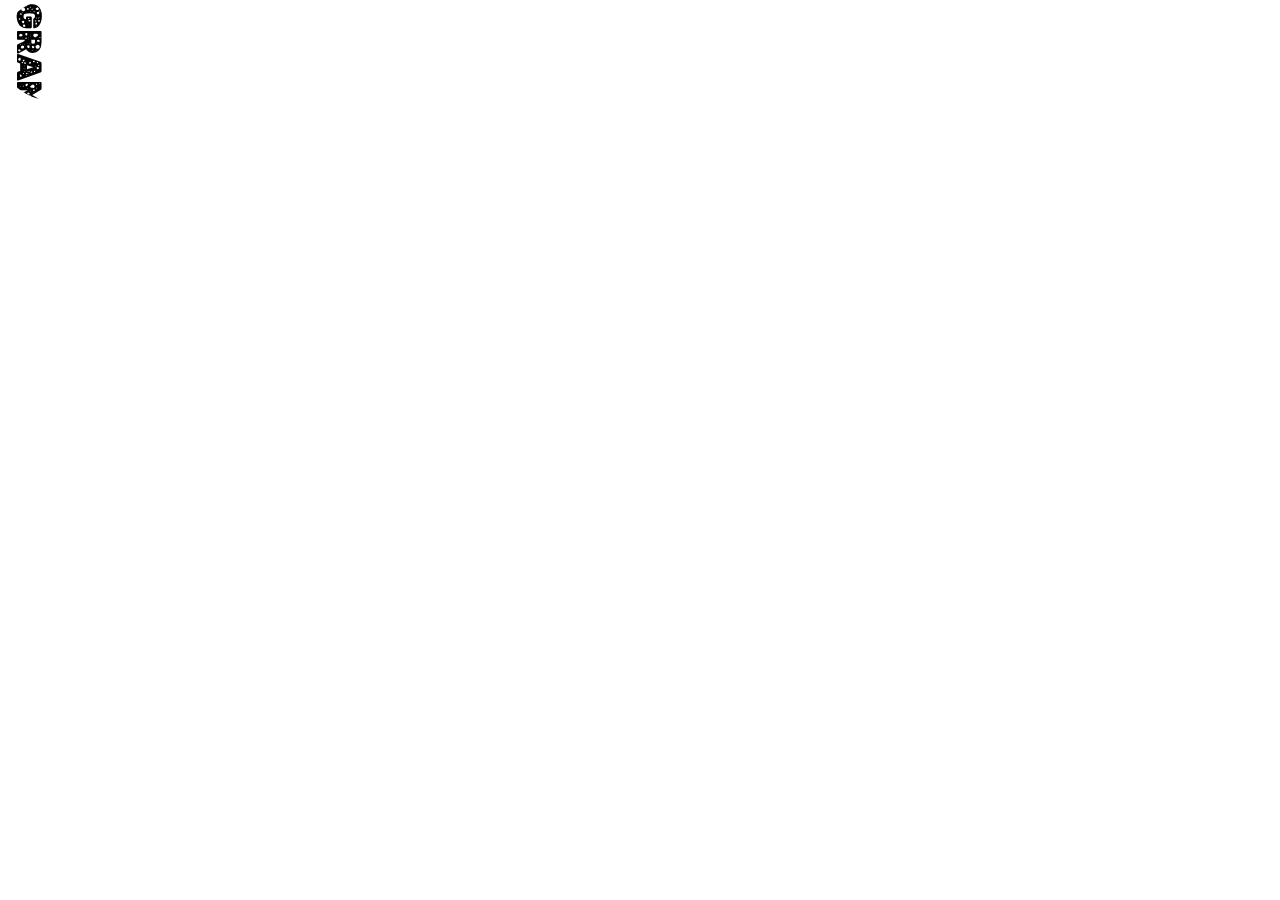
==== index.html @ a7ff9101 "Add files via upload" ====
<!DOCTYPE html>
<html>
	<head>
		<meta charset="utf-8">
		<title>sup</title>
        <link rel="stylesheet" href="style.css">
	</head>
	<body>
		<span id="circle"></span>
		<div class="title">
			<h1 style="grid-column: 1;grid-row: 1" id="name3" style="mix-blend-mode: exclusion;"><a class="underline" href="about.html">DEEPTANSHU</a></h1>
		</div>
		<div class="links left" id="links-left">
			<a style="display: inline" id="link-left" href="https://www.instagram.com/deeptanshu__is__here/" data-content="INSTAGRAM">INSTAGRAM</a>
		</div>
		<div class="links right" id="links-right">
			<a style="display: inline;" id="link-right" href="credits.html" data-content="CREDITS">CREDITS</a>
		</div>
		<script src="https://threejs.org/build/three.js"></script>
        <script src="js/script.js"></script>
		<script src="js/init.js"></script>
	</body>
</html>
---- style.css ----
@import url('https://fonts.googleapis.com/css2?family=Major+Mono+Display&display=swap');
@import url('https://fonts.googleapis.com/css2?family=Rubik+Moonrocks&family=Splash&display=swap');
@import url('https://fonts.googleapis.com/css2?family=Dancing+Script&display=swap');

body {
    margin: 0;
    /* font-family: 'Major Mono Display', monospace; */
    font-family: 'Rubik Moonrocks', cursive;
    overflow: hidden;
}

.title {
    position: absolute;
    display: grid;
    color: white;
    width: 100%;
    text-align: center;
    font-family: 'Splash', cursive;
    font-size: x-large;
}
.links {
    position: absolute;
    text-align: center;
}
.left {
    writing-mode: vertical-rl;
}
.right {
    right: 0;
    writing-mode: vertical-lr;
    transform: rotateZ(180deg);
}

.underline, .links > a {
    color: white;
    text-decoration: none;
    font-size: 35px;

    display: inline-block;
    position: relative;
}

#link-left::before, #link-right::before {
    background-color: white;
    position: absolute;
    content: attr(data-content);
    top: 0;
    left: 0;
    color: black;
    text-decoration: underline;
    overflow: hidden;
    transition: height 275ms ease;
    height: 0;
    white-space: nowrap;
}
#link-left:hover::before, #link-right:hover::before {
    height: 100%;
}
  
.underline:after {
    margin-bottom: -2px;
    content: '';
    position: absolute;
    width: 100%;
    transform: scaleX(0) translateX(50%);
    height: 2px;
    bottom: 0;
    left: 0;
    background-color: white;
    transition: 0.25s ease-out;
}

.underline:hover:after {
    transform: scaleX(1) translateX(0);
    transform-origin: bottom left;
}

#circle {
    width: 100px;
    height: 100px;
    background: white;
    border-radius: 50%;
    position: absolute;
    mix-blend-mode: difference;
}

h1, a {
    mix-blend-mode: exclusion;
}

#links-right {
    mix-blend-mode: exclusion;
}
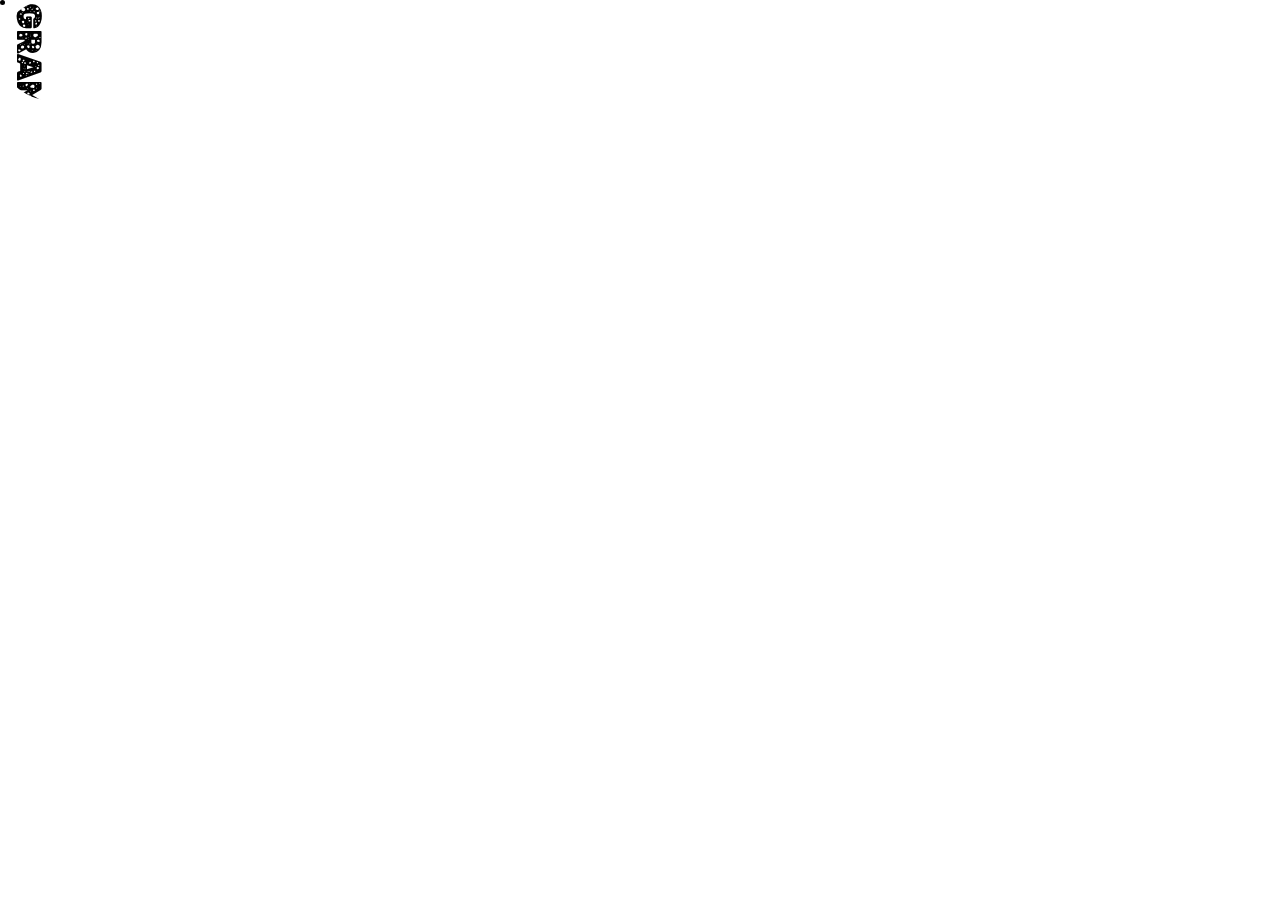
==== commit 69060759: "Add files via upload" ====
--- a/index.html
+++ b/index.html
@@ -7,6 +7,7 @@
 	</head>
 	<body>
 		<span id="circle"></span>
+		<span id="smolcircle"></span>
 		<div class="title">
 			<h1 style="grid-column: 1;grid-row: 1" id="name3" style="mix-blend-mode: exclusion;"><a class="underline" href="about.html">DEEPTANSHU</a></h1>
 		</div>
--- a/style.css
+++ b/style.css
@@ -1,6 +1,10 @@
 @import url('https://fonts.googleapis.com/css2?family=Major+Mono+Display&display=swap');
 @import url('https://fonts.googleapis.com/css2?family=Rubik+Moonrocks&family=Splash&display=swap');
 @import url('https://fonts.googleapis.com/css2?family=Dancing+Script&display=swap');
+
+* {
+    cursor: none;
+}
 
 body {
     margin: 0;
@@ -83,6 +87,13 @@
     position: absolute;
     mix-blend-mode: difference;
 }
+#smolcircle {
+    width: 5px;
+    height: 5px;
+    background: black;
+    border-radius: 50%;
+    position: absolute;
+}
 
 h1, a {
     mix-blend-mode: exclusion;
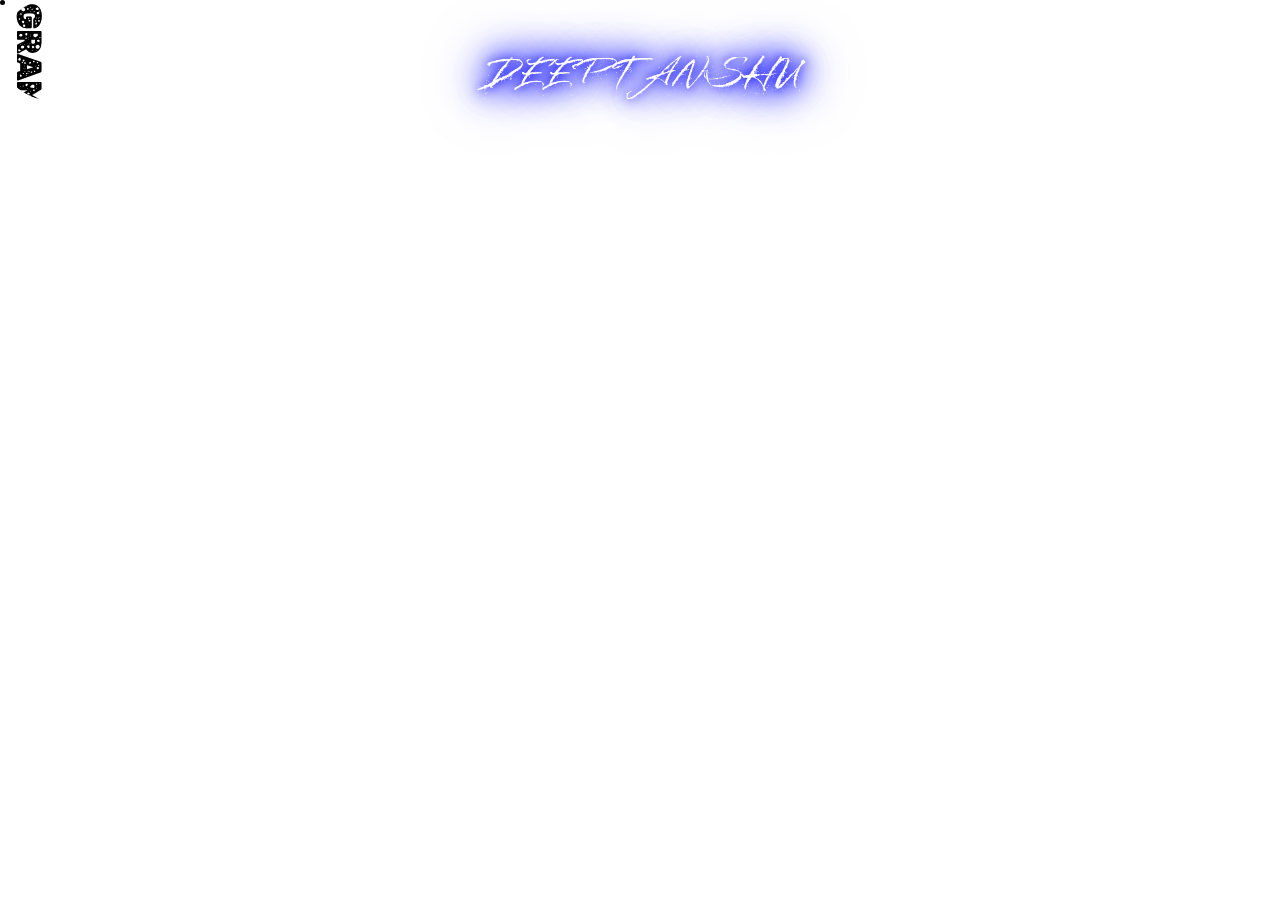
==== commit 9aef186e: "Add files via upload" ====
--- a/index.html
+++ b/index.html
@@ -9,16 +9,27 @@
 		<span id="circle"></span>
 		<span id="smolcircle"></span>
 		<div class="title">
-			<h1 style="grid-column: 1;grid-row: 1" id="name3" style="mix-blend-mode: exclusion;"><a class="underline" href="about.html">DEEPTANSHU</a></h1>
+			<h1 id="glow" style="grid-column: 1;grid-row: 1" id="name3" style="mix-blend-mode: exclusion;"><a class="underline" style="font-weight: normal;" href="about.html" onmouseover="onHover(this)" onmouseleave="reset()">DEEPTANSHU</a></h1>
 		</div>
 		<div class="links left" id="links-left">
-			<a style="display: inline" id="link-left" href="https://www.instagram.com/deeptanshu__is__here/" data-content="INSTAGRAM">INSTAGRAM</a>
+			<a style="display: inline;" id="link-left" href="https://www.instagram.com/deeptanshu__is__here/" data-content="INSTAGRAM">INSTAGRAM</a>
 		</div>
 		<div class="links right" id="links-right">
 			<a style="display: inline;" id="link-right" href="credits.html" data-content="CREDITS">CREDITS</a>
 		</div>
+		<div class="links" style="bottom: 0px;" id="links-normal">
+			<a style="display: inline" id="link-normal" href="garbaj.html" data-content="garbaj">garbaj</a>
+		</div>
 		<script src="https://threejs.org/build/three.js"></script>
         <script src="js/script.js"></script>
 		<script src="js/init.js"></script>
+		<script>
+			glow_options = [
+				"0 0 10px red, 0 0 20px red, 0 0 30px red, 0 0 40px red, 0 0 50px red, 0 0 60px red, 0 0 70px red",
+				"0 0 10px blue, 0 0 20px blue, 0 0 30px blue, 0 0 40px blue, 0 0 50px blue, 0 0 60px blue, 0 0 70px blue",
+				"0 0 10px #fff, 0 0 20px #fff, 0 0 30px #e60073, 0 0 40px #e60073, 0 0 50px #e60073, 0 0 60px #e60073, 0 0 70px #e60073"
+			]
+			document.getElementById("glow").style.textShadow = glow_options[Math.floor(Math.random() * 3)]
+		</script>
 	</body>
 </html>--- a/style.css
+++ b/style.css
@@ -11,6 +11,18 @@
     /* font-family: 'Major Mono Display', monospace; */
     font-family: 'Rubik Moonrocks', cursive;
     overflow: hidden;
+}
+
+#body {
+    background-repeat: no-repeat;
+}
+
+#body2 {
+    background-repeat: no-repeat;
+    background-position: center;
+    background-size: auto 100vh;
+    background-attachment: fixed;
+    background-color: black;
 }
 
 .title {
@@ -60,6 +72,23 @@
 #link-left:hover::before, #link-right:hover::before {
     height: 100%;
 }
+
+#link-normal::before {
+    background-color: white;
+    position: absolute;
+    content: attr(data-content);
+    top: 0;
+    left: 0;
+    color: black;
+    text-decoration: underline;
+    overflow: hidden;
+    transition: width 275ms ease;
+    width: 0;
+    white-space: nowrap;
+}
+#link-normal:hover::before {
+    width: 100%;
+}
   
 .underline:after {
     margin-bottom: -2px;
@@ -86,6 +115,7 @@
     border-radius: 50%;
     position: absolute;
     mix-blend-mode: difference;
+    transition: all 0.3s, top 0s, left 0s;
 }
 #smolcircle {
     width: 5px;
@@ -95,7 +125,7 @@
     position: absolute;
 }
 
-h1, a {
+a {
     mix-blend-mode: exclusion;
 }
 
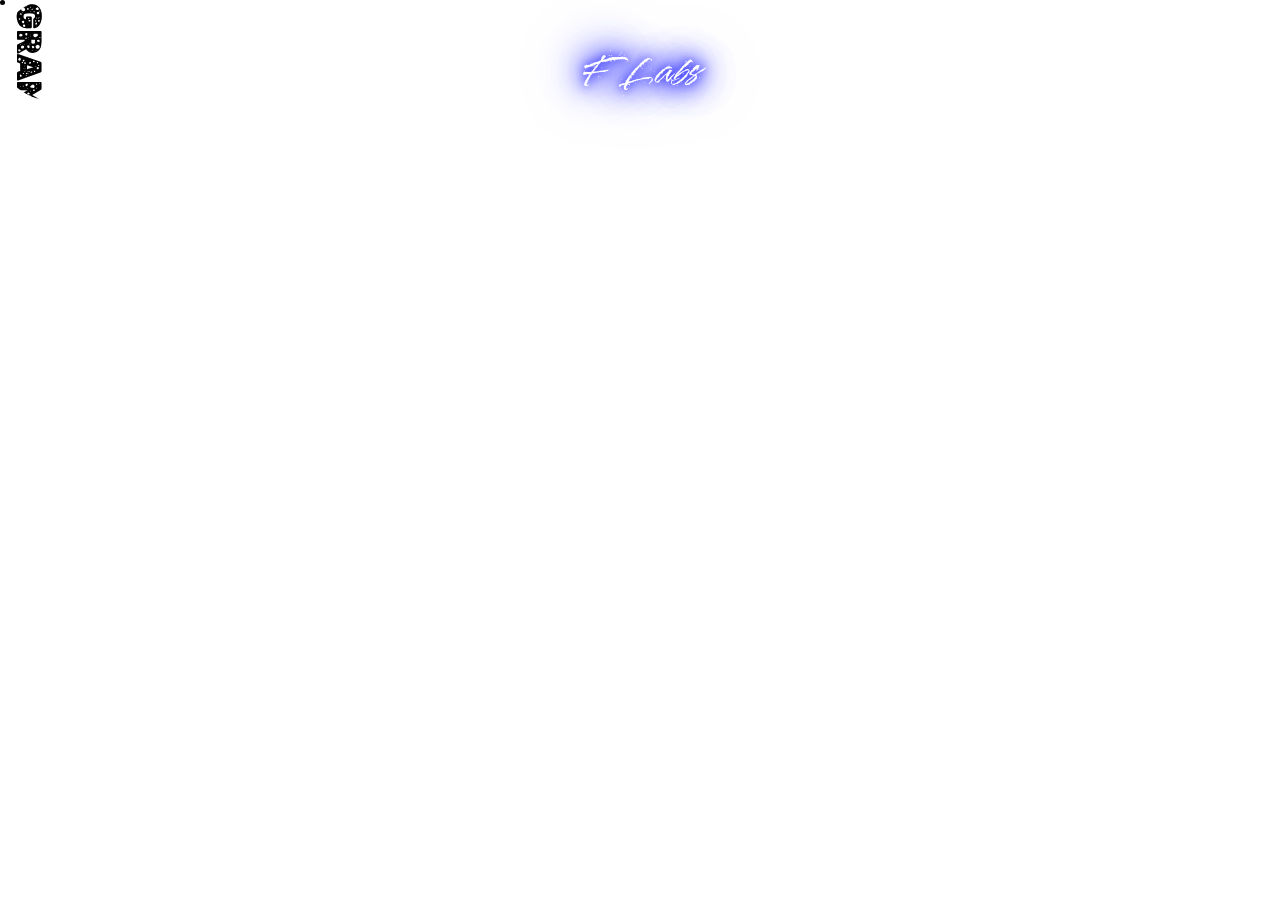
==== commit 355e4bcf: "Update index.html" ====
--- a/index.html
+++ b/index.html
@@ -9,7 +9,7 @@
 		<span id="circle"></span>
 		<span id="smolcircle"></span>
 		<div class="title">
-			<h1 id="glow" style="grid-column: 1;grid-row: 1" id="name3" style="mix-blend-mode: exclusion;"><a class="underline" style="font-weight: normal;" href="about.html" onmouseover="onHover(this)" onmouseleave="reset()">DEEPTANSHU</a></h1>
+			<h1 id="glow" style="grid-column: 1;grid-row: 1" id="name3" style="mix-blend-mode: exclusion;"><a class="underline" style="font-weight: normal;" href="about.html" onmouseover="onHover(this)" onmouseleave="reset()">F Labs</a></h1>
 		</div>
 		<div class="links left" id="links-left">
 			<a style="display: inline;" id="link-left" href="https://www.instagram.com/deeptanshu__is__here/" data-content="INSTAGRAM">INSTAGRAM</a>
@@ -32,4 +32,4 @@
 			document.getElementById("glow").style.textShadow = glow_options[Math.floor(Math.random() * 3)]
 		</script>
 	</body>
-</html>+</html>
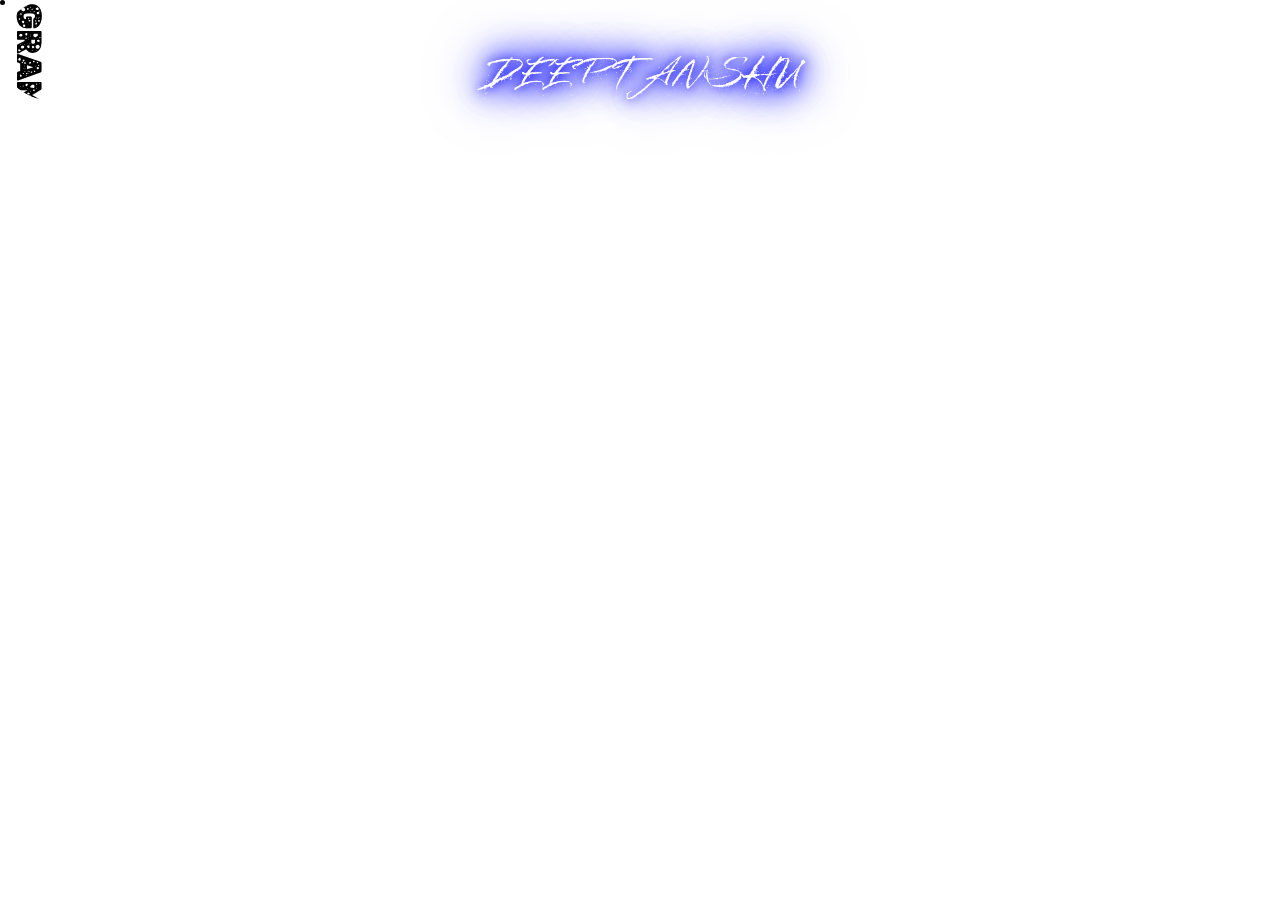
==== commit ca916ab9: "Update index.html" ====
--- a/index.html
+++ b/index.html
@@ -9,7 +9,7 @@
 		<span id="circle"></span>
 		<span id="smolcircle"></span>
 		<div class="title">
-			<h1 id="glow" style="grid-column: 1;grid-row: 1" id="name3" style="mix-blend-mode: exclusion;"><a class="underline" style="font-weight: normal;" href="about.html" onmouseover="onHover(this)" onmouseleave="reset()">F Labs</a></h1>
+			<h1 id="glow" style="grid-column: 1;grid-row: 1" id="name3" style="mix-blend-mode: exclusion;"><a class="underline" style="font-weight: normal;" href="about.html" onmouseover="onHover(this)" onmouseleave="reset()">DEEPTANSHU</a></h1>
 		</div>
 		<div class="links left" id="links-left">
 			<a style="display: inline;" id="link-left" href="https://www.instagram.com/deeptanshu__is__here/" data-content="INSTAGRAM">INSTAGRAM</a>
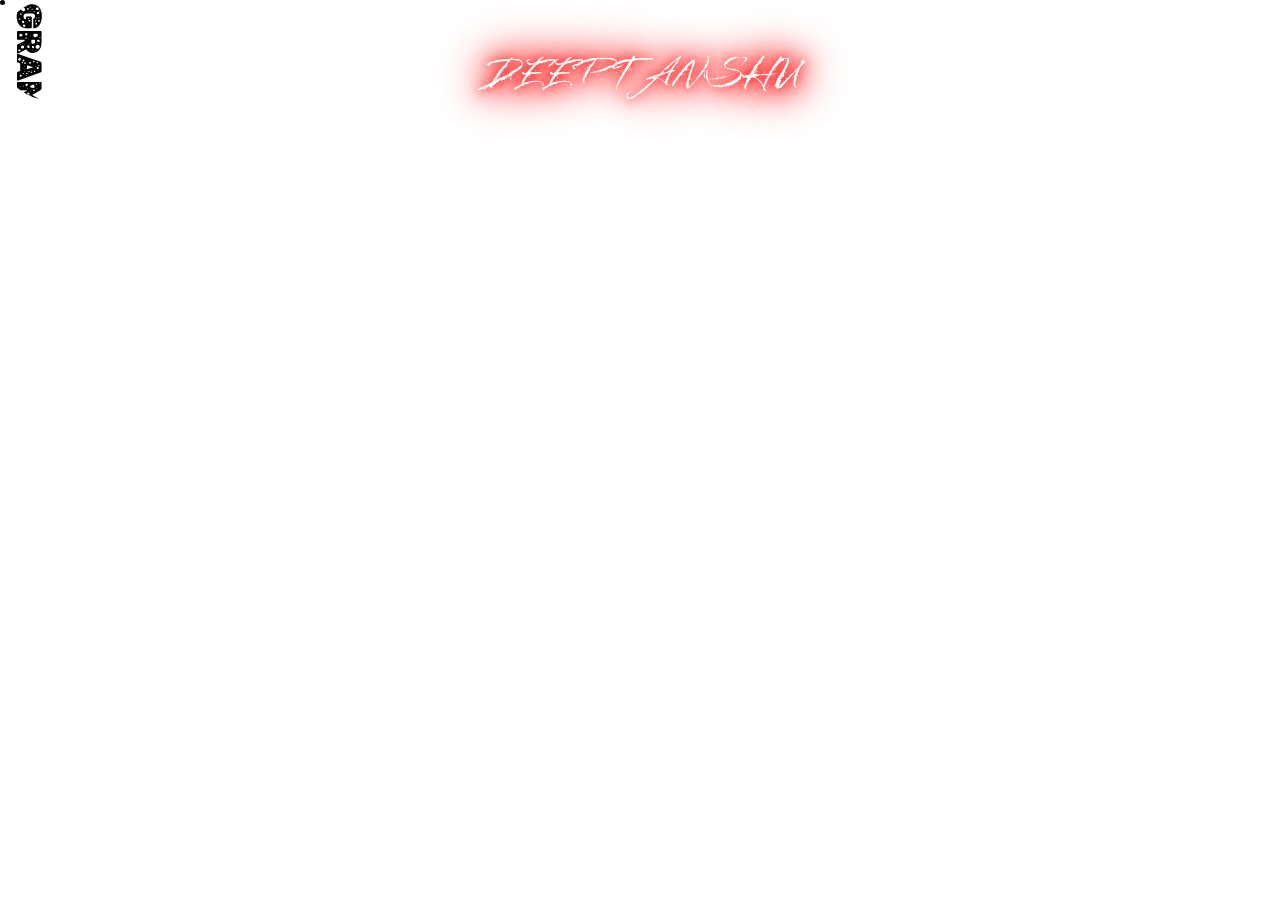
==== commit 062632fd: "Add files via upload" ====
--- a/index.html
+++ b/index.html
@@ -18,7 +18,7 @@
 			<a style="display: inline;" id="link-right" href="credits.html" data-content="CREDITS">CREDITS</a>
 		</div>
 		<div class="links" style="bottom: 0px;" id="links-normal">
-			<a style="display: inline" id="link-normal" href="garbaj.html" data-content="garbaj">garbaj</a>
+			<a style="display: inline;" id="link-normal" href="garbaj.html" data-content="garbaj">garbaj</a>
 		</div>
 		<script src="https://threejs.org/build/three.js"></script>
         <script src="js/script.js"></script>
@@ -32,4 +32,4 @@
 			document.getElementById("glow").style.textShadow = glow_options[Math.floor(Math.random() * 3)]
 		</script>
 	</body>
-</html>
+</html>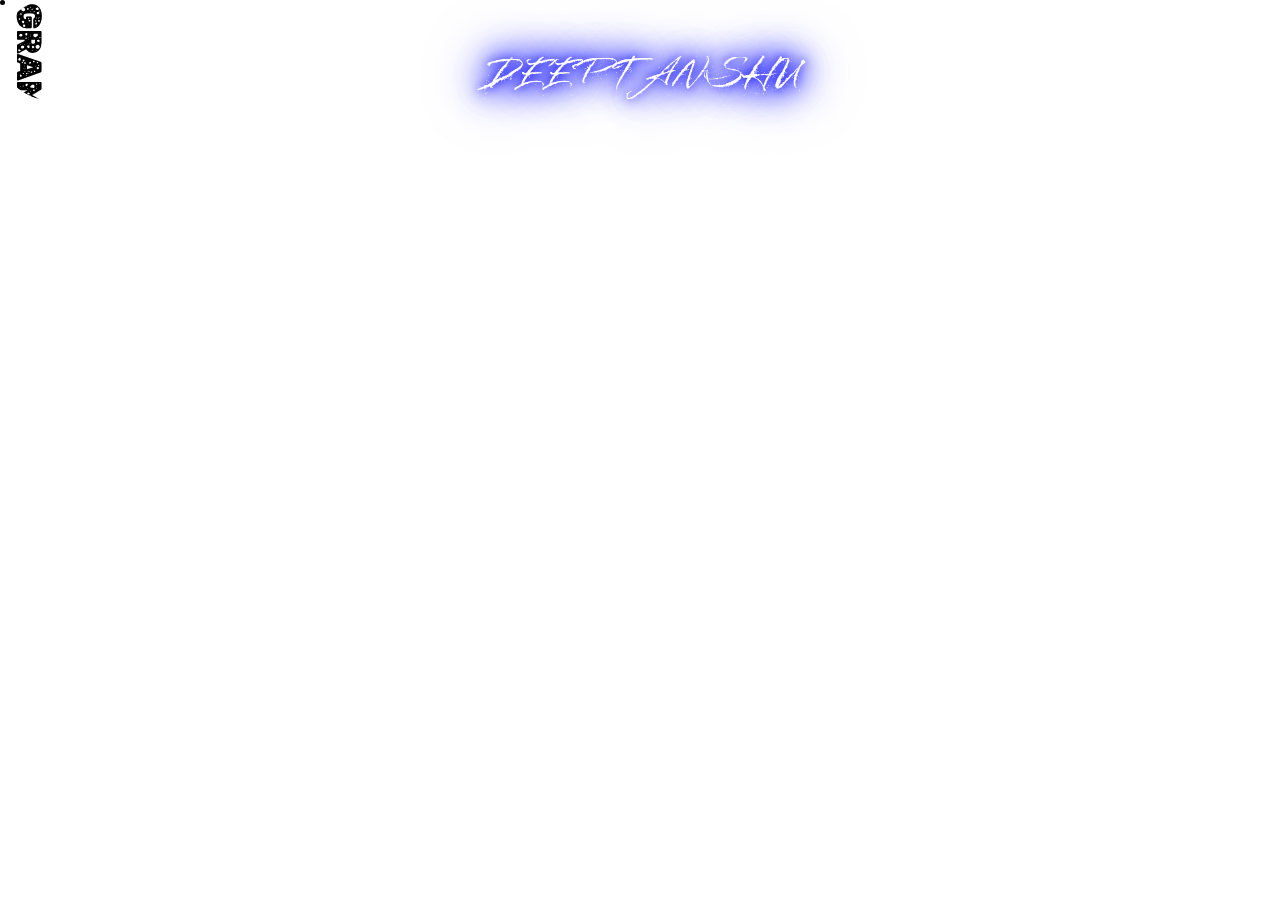
==== commit a93d9646: "Add files via upload" ====
--- a/index.html
+++ b/index.html
@@ -12,7 +12,7 @@
 			<h1 id="glow" style="grid-column: 1;grid-row: 1" id="name3" style="mix-blend-mode: exclusion;"><a class="underline" style="font-weight: normal;" href="about.html" onmouseover="onHover(this)" onmouseleave="reset()">DEEPTANSHU</a></h1>
 		</div>
 		<div class="links left" id="links-left">
-			<a style="display: inline;" id="link-left" href="https://www.instagram.com/deeptanshu__is__here/" data-content="INSTAGRAM">INSTAGRAM</a>
+			<a style="display: inline;" id="link-left" href="https://www.instagram.com/deeptanshu__was__here/" data-content="INSTAGRAM">INSTAGRAM</a>
 		</div>
 		<div class="links right" id="links-right">
 			<a style="display: inline;" id="link-right" href="credits.html" data-content="CREDITS">CREDITS</a>
